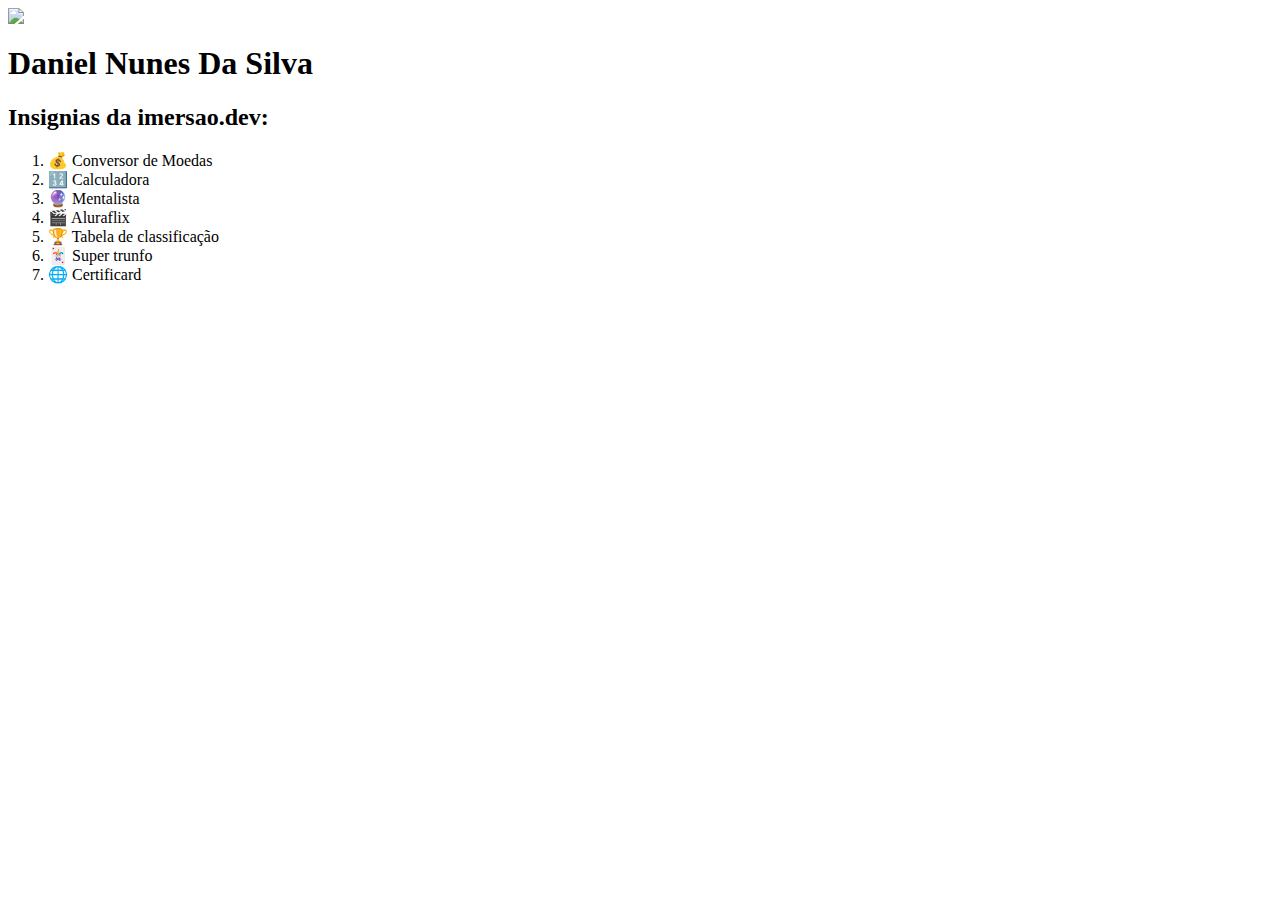
==== Certificard/index.html @ fd16ccb4 "Certificard html" ====
<section>
    <header>
      <link rel="preconnect" href="https://fonts.gstatic.com">
      <link href="https://fonts.googleapis.com/css2?family=Open+Sans+Condensed:wght@300&family=Oswald:wght@200&display=swap" rel="stylesheet">
      
      <img src="https://instagram.fplu12-1.fna.fbcdn.net/v/t51.2885-19/s150x150/163215574_1115559408918008_5835640340419180385_n.jpg?   tp=1&_nc_ht=instagram.fplu12-1.fna.fbcdn.net&_nc_ohc=yWO4IlM5-D0AX8uWJAy&edm=ABfd0MgAAAAA&ccb=7-4&oh=1e45859af1534576b146608c038f7763&oe=608B75D4&_nc_sid=7bff83" />
      
    </header>
    <body>
      <h1>Daniel Nunes Da Silva</h1>
      <div>
        <h2>Insignias da imersao.dev: </h2>
        <ol> 
          <li>💰 Conversor de Moedas</li>
          <li>🔢 Calculadora</li>
          <li>🔮 Mentalista</li>
          <li>🎬 Aluraflix</li>
          <li>🏆 Tabela de classificação</li>
          <li>🃏 Super trunfo</li>
          <li>🌐 Certificard</li>
        </ol>
      </div>
    </body>   
  </section>
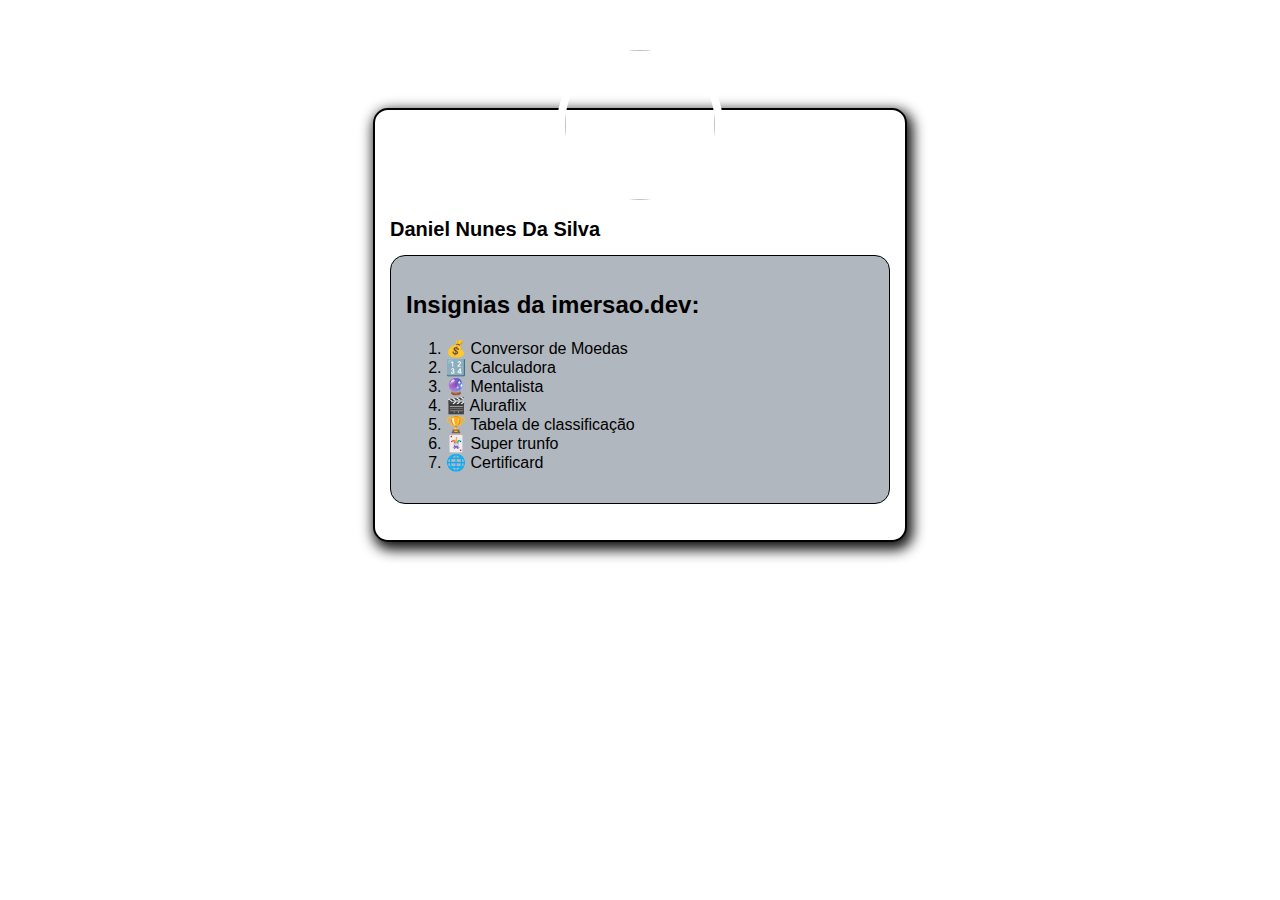
==== commit 8c7e2e64: "Certificard css , final da imersao-dev" ====
--- a/Certificard/index.html
+++ b/Certificard/index.html
@@ -1,10 +1,9 @@
 <section>
     <header>
-      <link rel="preconnect" href="https://fonts.gstatic.com">
-      <link href="https://fonts.googleapis.com/css2?family=Open+Sans+Condensed:wght@300&family=Oswald:wght@200&display=swap" rel="stylesheet">
-      
-      <img src="https://instagram.fplu12-1.fna.fbcdn.net/v/t51.2885-19/s150x150/163215574_1115559408918008_5835640340419180385_n.jpg?   tp=1&_nc_ht=instagram.fplu12-1.fna.fbcdn.net&_nc_ohc=yWO4IlM5-D0AX8uWJAy&edm=ABfd0MgAAAAA&ccb=7-4&oh=1e45859af1534576b146608c038f7763&oe=608B75D4&_nc_sid=7bff83" />
-      
+        <link rel="preconnect" href="https://fonts.gstatic.com">
+        <link href="https://fonts.googleapis.com/css2?family=Open+Sans+Condensed:wght@300&family=Oswald:wght@200&display=swap" rel="stylesheet">      
+        <link href="index.css" rel="stylesheet"/>
+        <img src="https://instagram.fplu12-1.fna.fbcdn.net/v/t51.2885-19/s150x150/163215574_1115559408918008_5835640340419180385_n.jpg?   tp=1&_nc_ht=instagram.fplu12-1.fna.fbcdn.net&_nc_ohc=yWO4IlM5-D0AX8uWJAy&edm=ABfd0MgAAAAA&ccb=7-4&oh=1e45859af1534576b146608c038f7763&oe=608B75D4&_nc_sid=7bff83" />
     </header>
     <body>
       <h1>Daniel Nunes Da Silva</h1>
--- a/Certificard/index.css
+++ b/Certificard/index.css
@@ -0,0 +1,45 @@
+body{
+    font-family: 'Open Sans ', sans-serif;
+    background-image: url('https://devonblog.com/wp-content/uploads/2017/09/codeblauw.jpg');
+    display:flex;
+    justify-content:center;
+  
+  }
+  section {
+    -webkit-box-shadow: 3px 5px 13px 3px rgba(0,0,0,0.93); 
+    box-shadow: 3px 5px 13px 3px rgba(0,0,0,0.93);
+    border-radius: 15px;
+    width: 500px;
+    height: 400px;
+    margin-top: 100px;
+    background-color: white;
+    padding: 15px;
+    border: 2px solid black;
+  }
+  section h1 {
+    font-size: 20px;
+    
+  }
+  header {
+    background-image: url('https://devonblog.com/wp-content/uploads/2017/09/codeblauw.jpg');
+    background-size: cover;
+    height: 80px;
+    border-radius: 15px;
+  }
+  div {
+    border-radius: 15px;
+    padding: 15px;
+    border: 1px solid black;
+    background-color: #b1b7be
+  
+  }
+  img {
+    width: 150px;
+    height: 150px;
+    border-radius: 100%;
+    margin-left: auto;
+    margin-right:  auto;
+    display: block;
+    transform: translateY(-50%);
+    border: 8px solid white;
+  }